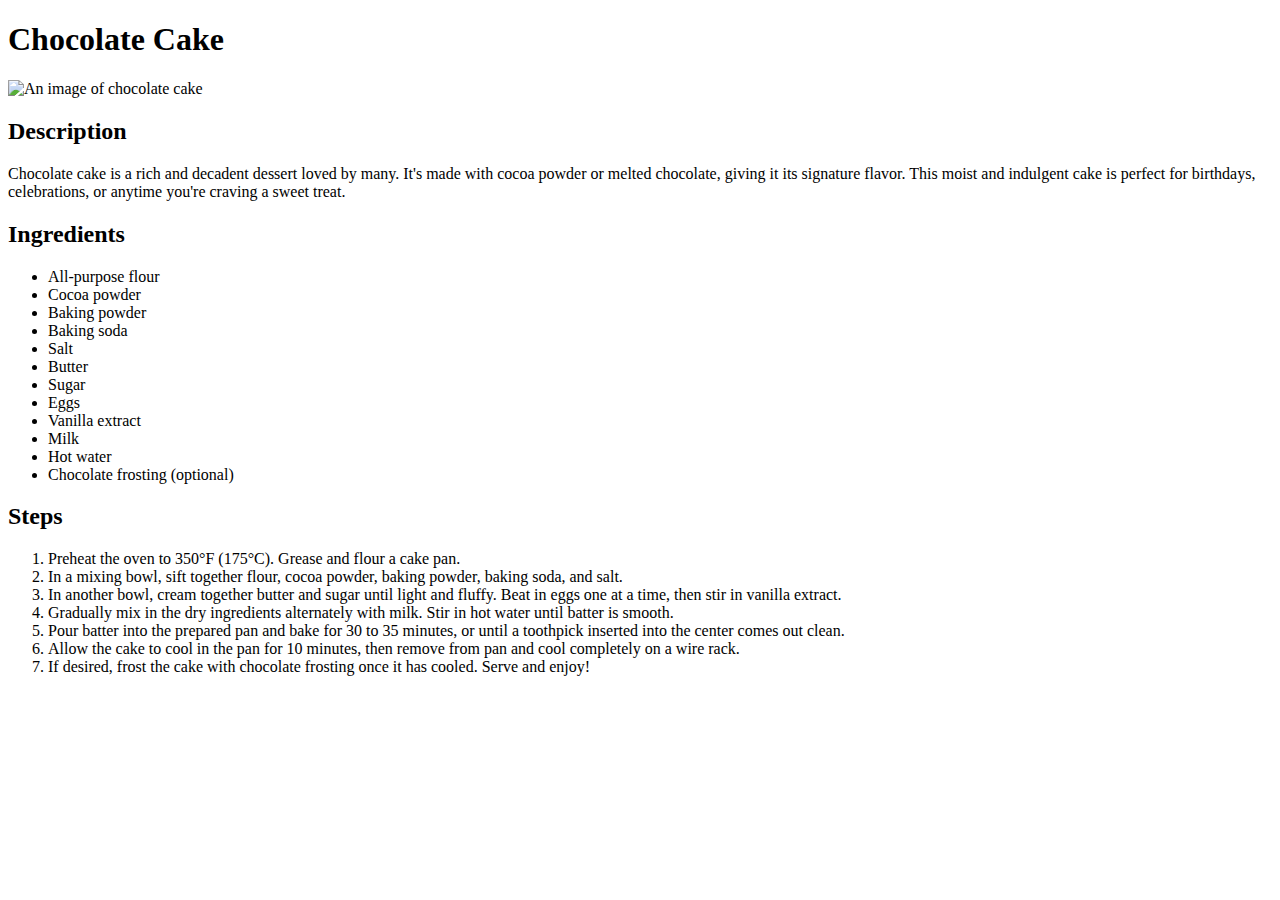
==== recipes/chocolate_cake.html @ d0d7b9a6 "add two more recipes" ====
<!DOCTYPE html>
<html lang="en">

<head>
    <meta charset="UTF-8">
    <meta name="viewport" content="width=device-width, initial-scale=1.0">
    <title>Chocolate Cake</title>
</head>

<body>
    <header>
        <h1>Chocolate Cake</h1>
    </header>
    <main>
        <section>
            <img src="https://www.allrecipes.com/thmb/q-TXkyHEAm5zdBWizBKdiq3y2JU=/0x512/filters:no_upscale():max_bytes(150000):strip_icc():format(webp)/708879-One-Bowl-Chocolate-Cake-III-Dianne-4x3-0b686cb5d1d647cabefd86545b1bccdf.jpg"
                alt="An image of chocolate cake">
        </section>
        <section>
            <h2>Description</h2>
            <p>Chocolate cake is a rich and decadent dessert loved by many. It's made with cocoa powder or melted
                chocolate, giving it its signature flavor. This moist and indulgent cake is perfect for birthdays,
                celebrations, or anytime you're craving a sweet treat.</p>
        </section>
        <section>
            <h2>Ingredients</h2>
            <ul>
                <li>All-purpose flour</li>
                <li>Cocoa powder</li>
                <li>Baking powder</li>
                <li>Baking soda</li>
                <li>Salt</li>
                <li>Butter</li>
                <li>Sugar</li>
                <li>Eggs</li>
                <li>Vanilla extract</li>
                <li>Milk</li>
                <li>Hot water</li>
                <li>Chocolate frosting (optional)</li>
            </ul>
        </section>
        <section>
            <h2>Steps</h2>
            <ol>
                <li>Preheat the oven to 350°F (175°C). Grease and flour a cake pan.</li>
                <li>In a mixing bowl, sift together flour, cocoa powder, baking powder, baking soda, and salt.</li>
                <li>In another bowl, cream together butter and sugar until light and fluffy. Beat in eggs one at a time,
                    then stir in vanilla extract.</li>
                <li>Gradually mix in the dry ingredients alternately with milk. Stir in hot water until batter is
                    smooth.</li>
                <li>Pour batter into the prepared pan and bake for 30 to 35 minutes, or until a toothpick inserted into
                    the center comes out clean.</li>
                <li>Allow the cake to cool in the pan for 10 minutes, then remove from pan and cool completely on a wire
                    rack.</li>
                <li>If desired, frost the cake with chocolate frosting once it has cooled. Serve and enjoy!</li>
            </ol>
        </section>
    </main>
</body>

</html>
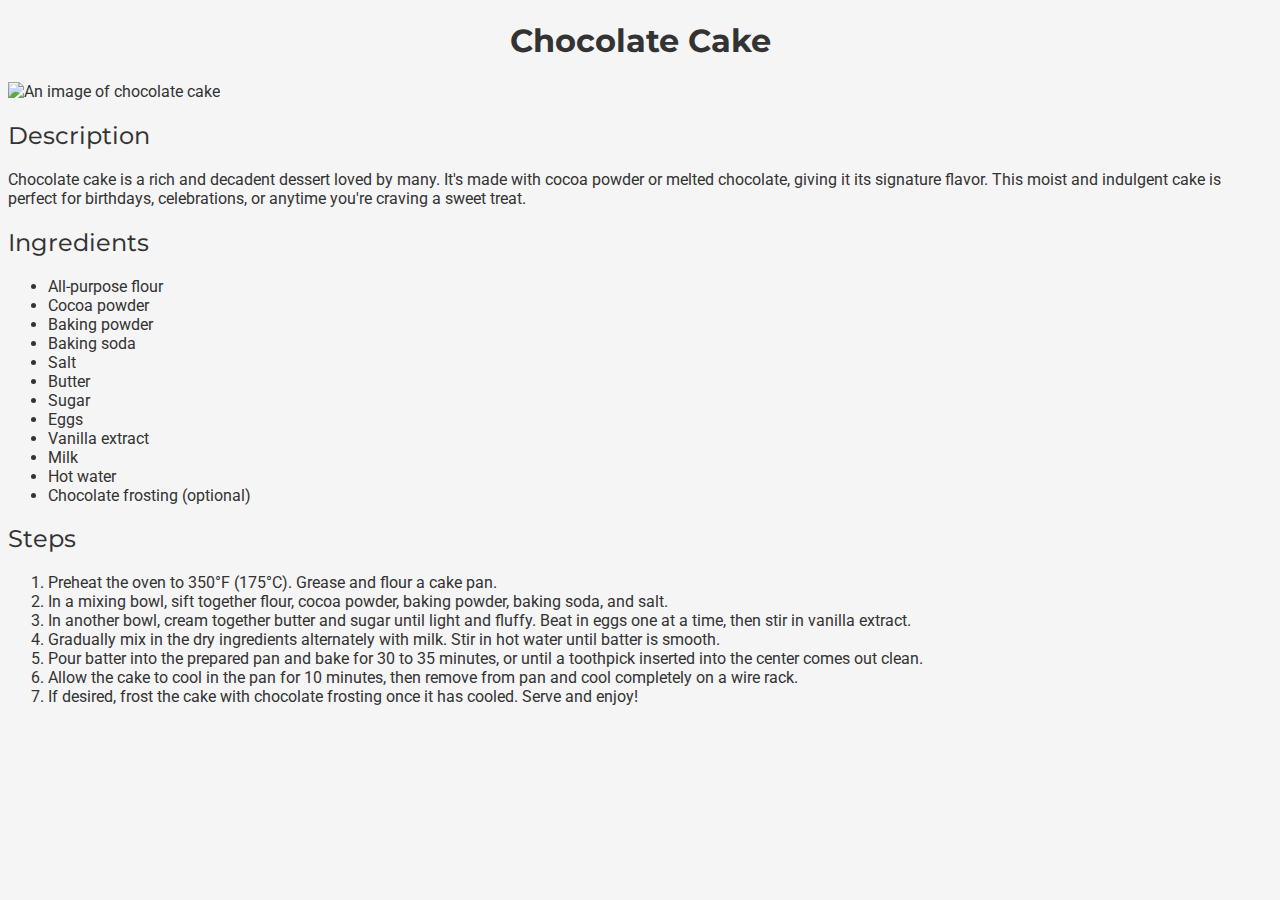
==== commit 576bf0da: "add some css: color, bg color, font family, text alignment" ====
--- a/recipes/chocolate_cake.html
+++ b/recipes/chocolate_cake.html
@@ -5,11 +5,12 @@
     <meta charset="UTF-8">
     <meta name="viewport" content="width=device-width, initial-scale=1.0">
     <title>Chocolate Cake</title>
+    <link rel="stylesheet" href="../styles.css">
 </head>
 
 <body>
     <header>
-        <h1>Chocolate Cake</h1>
+        <h1 class="recipe-header">Chocolate Cake</h1>
     </header>
     <main>
         <section>
--- a/styles.css
+++ b/styles.css
@@ -0,0 +1,25 @@
+@import url('https://fonts.googleapis.com/css2?family=Roboto&display=swap');
+@import url('https://fonts.googleapis.com/css2?family=Montserrat:wght@900&display=swap');
+
+body {
+    background-color: #f5f5f5;
+    color: #333;
+    font-family: "Roboto", sans-serif;
+}
+
+h1, h2 {
+    font-family: "Montserrat", sans-serif;
+}
+
+h2 {
+    font-weight: 450;
+}
+
+.recipe-header {
+    text-align: center;
+}
+
+img {
+    height: auto;
+    width: 540px;
+}